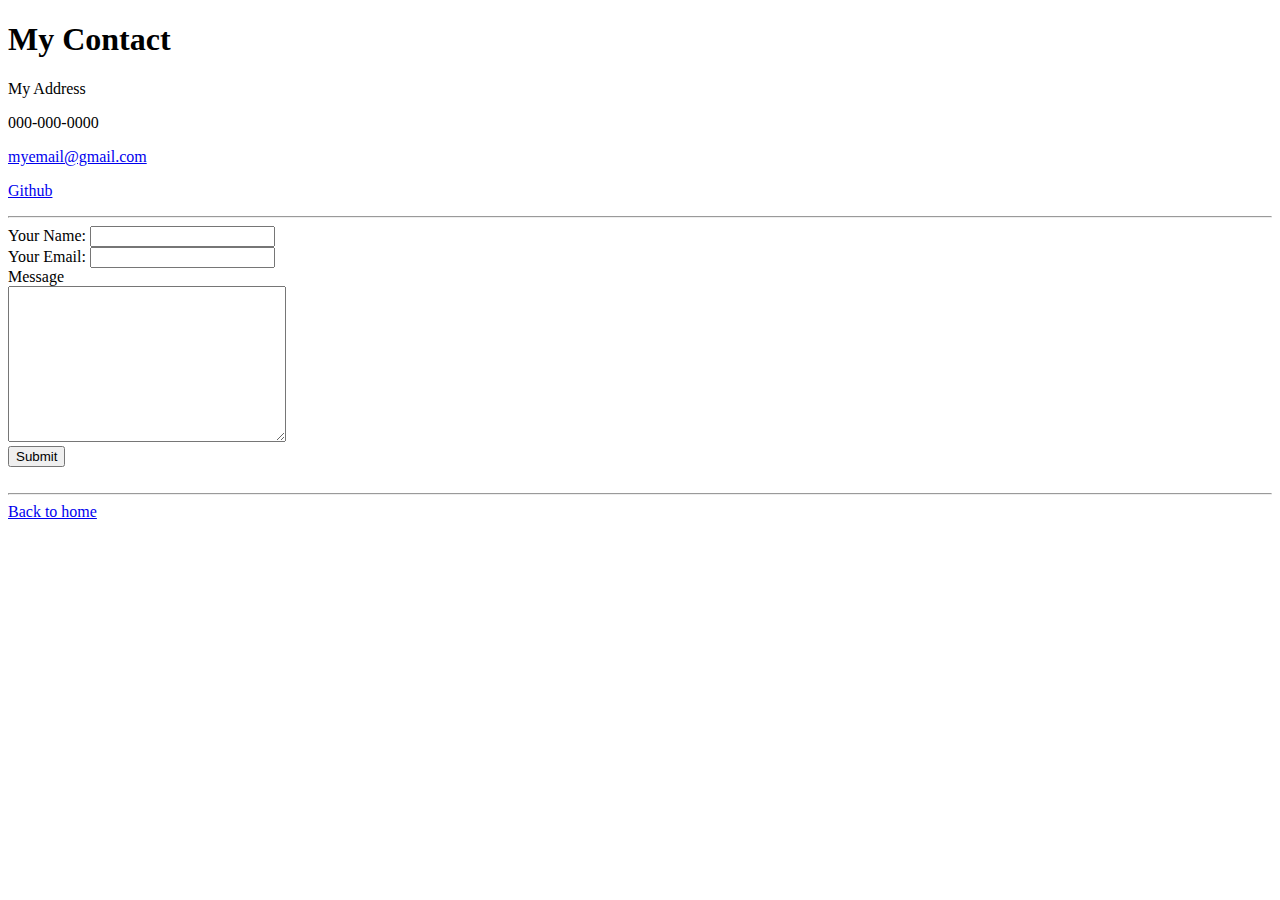
==== contact.html @ 0e486e8e "Add files via upload" ====
<!DOCTYPE html>
<html lang="en">
<head>
  <meta charset="UTF-8">
  <meta http-equiv="X-UA-Compatible" content="IE=edge">
  <meta name="viewport" content="width=device-width, initial-scale=1.0">
  <title>Contact Details</title>
</head>
<body>
  <h1>My Contact</h1>
  <p>My Address</p>
  <p>000-000-0000</p>
  <p><a href="mailto: adwords-support@google.com">myemail@gmail.com</a></p>
  <p><a href="https://github.com/dacee09" target="_blank">Github</a></p>
  <hr>

  <form class="" action="mailto:maibot2021@gmail.com" method="post" enctype="text/plain">
    <label>Your Name:</label>
    <input type="text" name="yourName" value=""><br>
    <label>Your Email:</label>
    <input type="email" name="yourEmail" value=""><br>
    <label>Message</label><br>
    <textarea name="yourMessage" rows="10" cols="32.7"></textarea><br>
    <input type="submit">
    

  </form>
  <br>
  <hr>
  <a href="./index.html">Back to home</a>
</body>
</html>
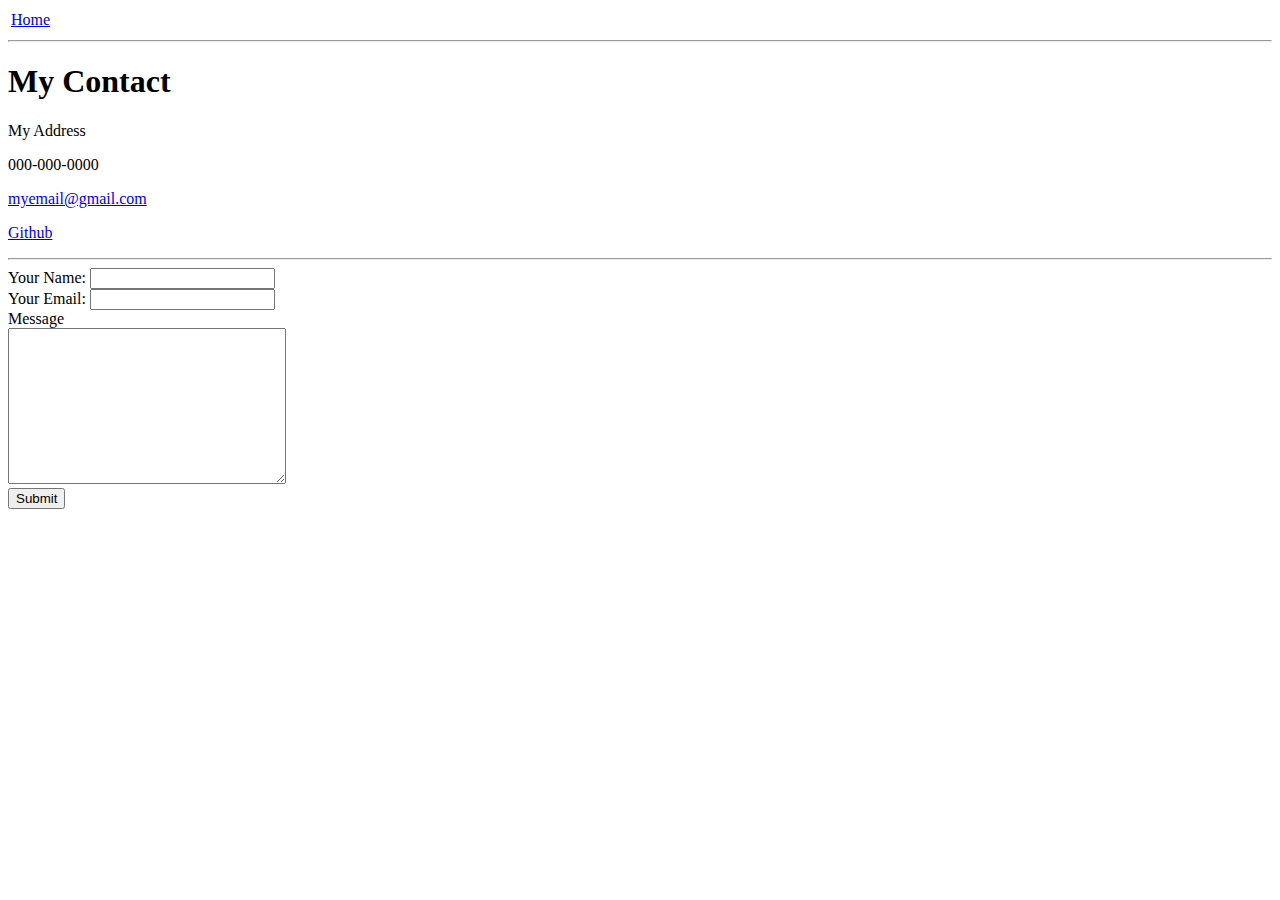
==== commit 633fb851: "Add files via upload" ====
--- a/contact.html
+++ b/contact.html
@@ -7,6 +7,13 @@
   <title>Contact Details</title>
 </head>
 <body>
+  <table>
+    <tr>
+      <td><a href="./index.html">Home</a></td>
+    </tr>
+  </table>
+  <hr>
+
   <h1>My Contact</h1>
   <p>My Address</p>
   <p>000-000-0000</p>
@@ -26,7 +33,5 @@
 
   </form>
   <br>
-  <hr>
-  <a href="./index.html">Back to home</a>
 </body>
 </html>